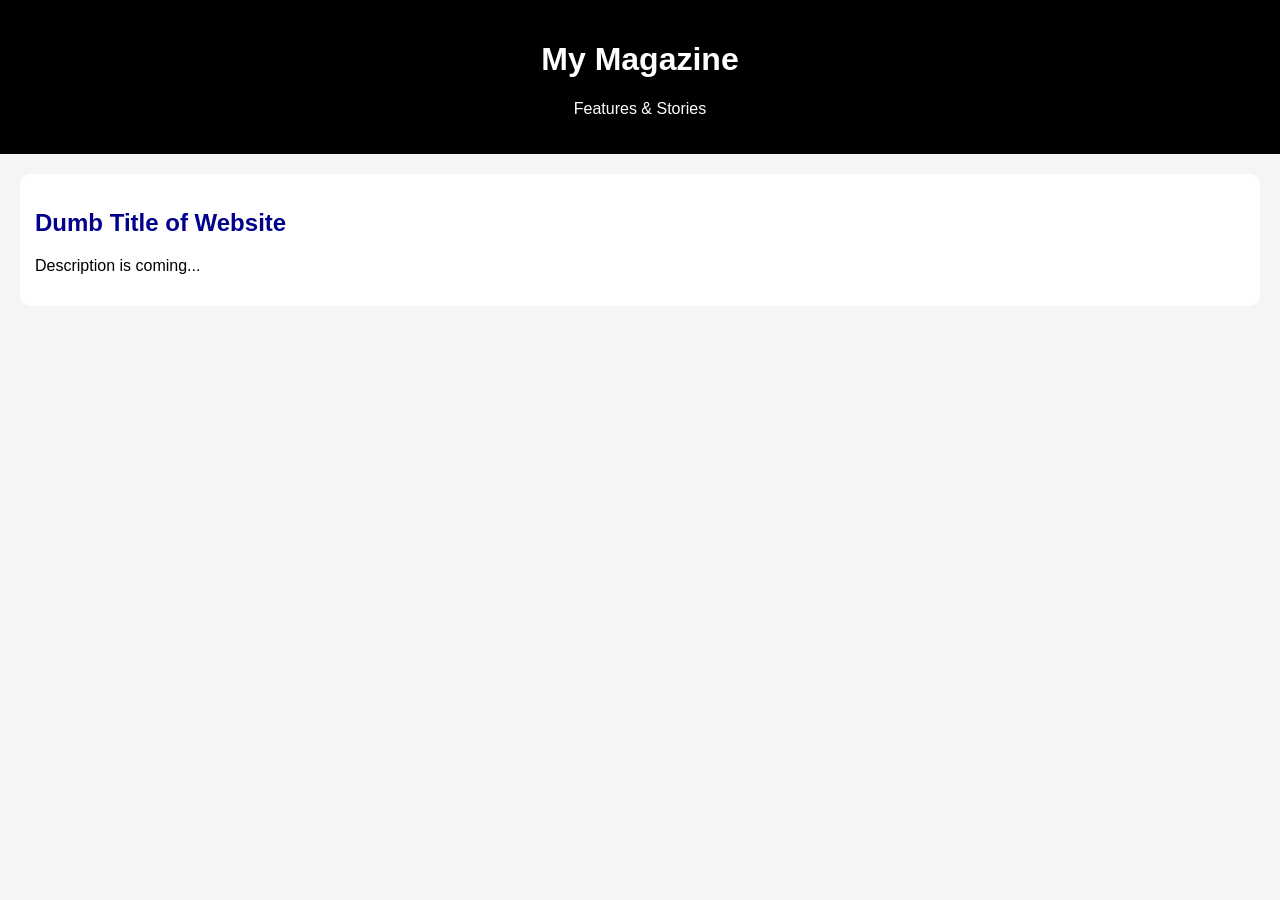
==== index.html @ fda687f0 "Update index.html" ====
<!DOCTYPE html>
<html>
<head>
<title>My Magazine</title>
<link rel="stylesheet" href="style.css">
</head>

<body>

<header>
<h1>My Magazine</h1>
<p>Features & Stories</p>
</header>

<main>

<div class="article">
<h2><a href="article1.html">Dumb Title of Website</a></h2>
<p>Description is coming...</p>
</div>

</main>

</body>
</html>
---- style.css ----
body {
font-family: Arial, sans-serif;
margin: 0;
background: #f5f5f5;
}

header {
background: black;
color: white;
padding: 20px;
text-align: center;
}

main {
padding: 20px;
}

.article {
background: white;
padding: 15px;
margin-bottom: 15px;
border-radius: 10px;
}

a {
text-decoration: none;
color: darkblue;
}
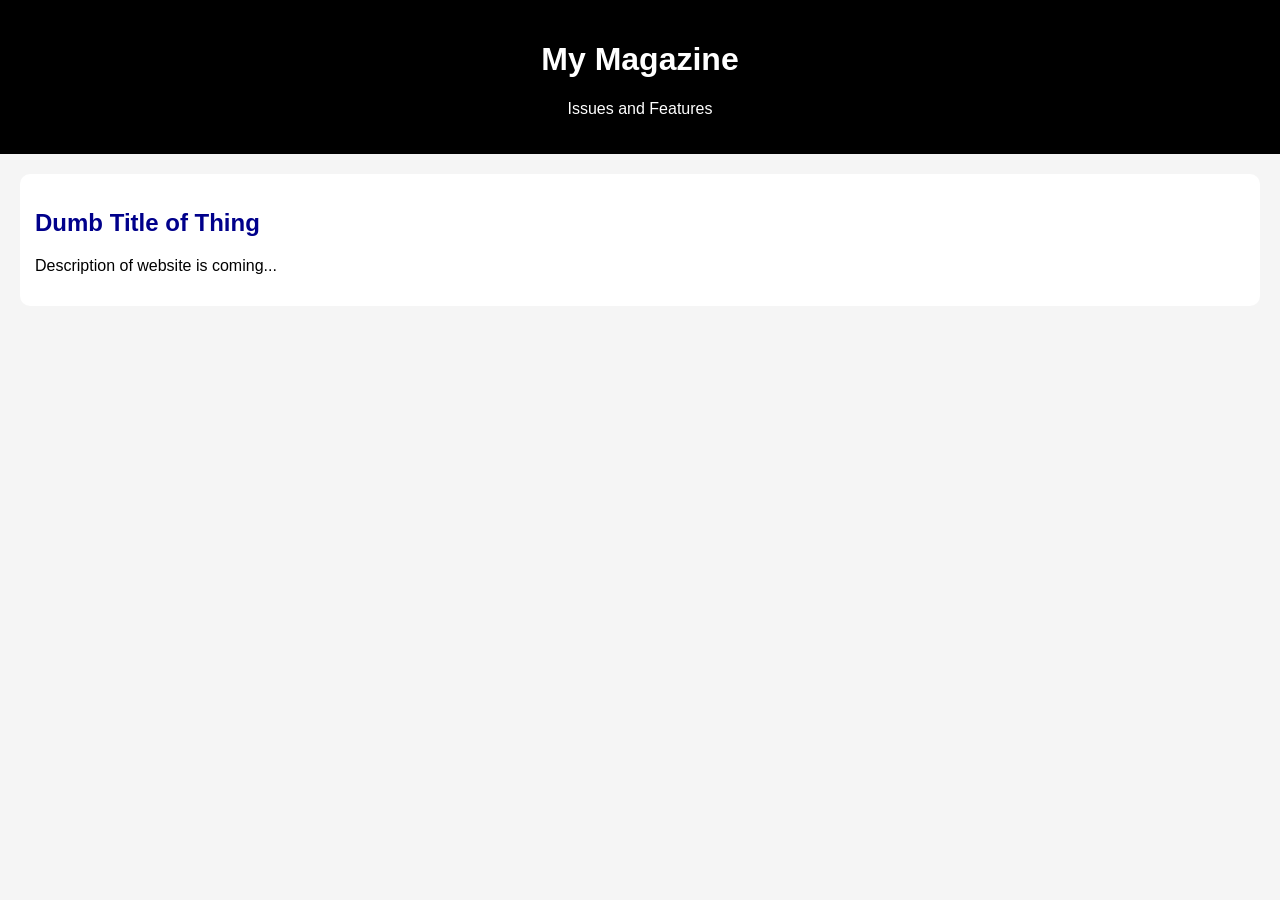
==== commit 0e355f05: "Update index.html" ====
--- a/index.html
+++ b/index.html
@@ -9,14 +9,14 @@
 
 <header>
 <h1>My Magazine</h1>
-<p>Features & Stories</p>
+<p>Issues and Features</p>
 </header>
 
 <main>
 
 <div class="article">
-<h2><a href="article1.html">Dumb Title of Website</a></h2>
-<p>Description is coming...</p>
+<h2><a href="article1.html">Dumb Title of Thing</a></h2>
+<p>Description of website is coming...</p>
 </div>
 
 </main>
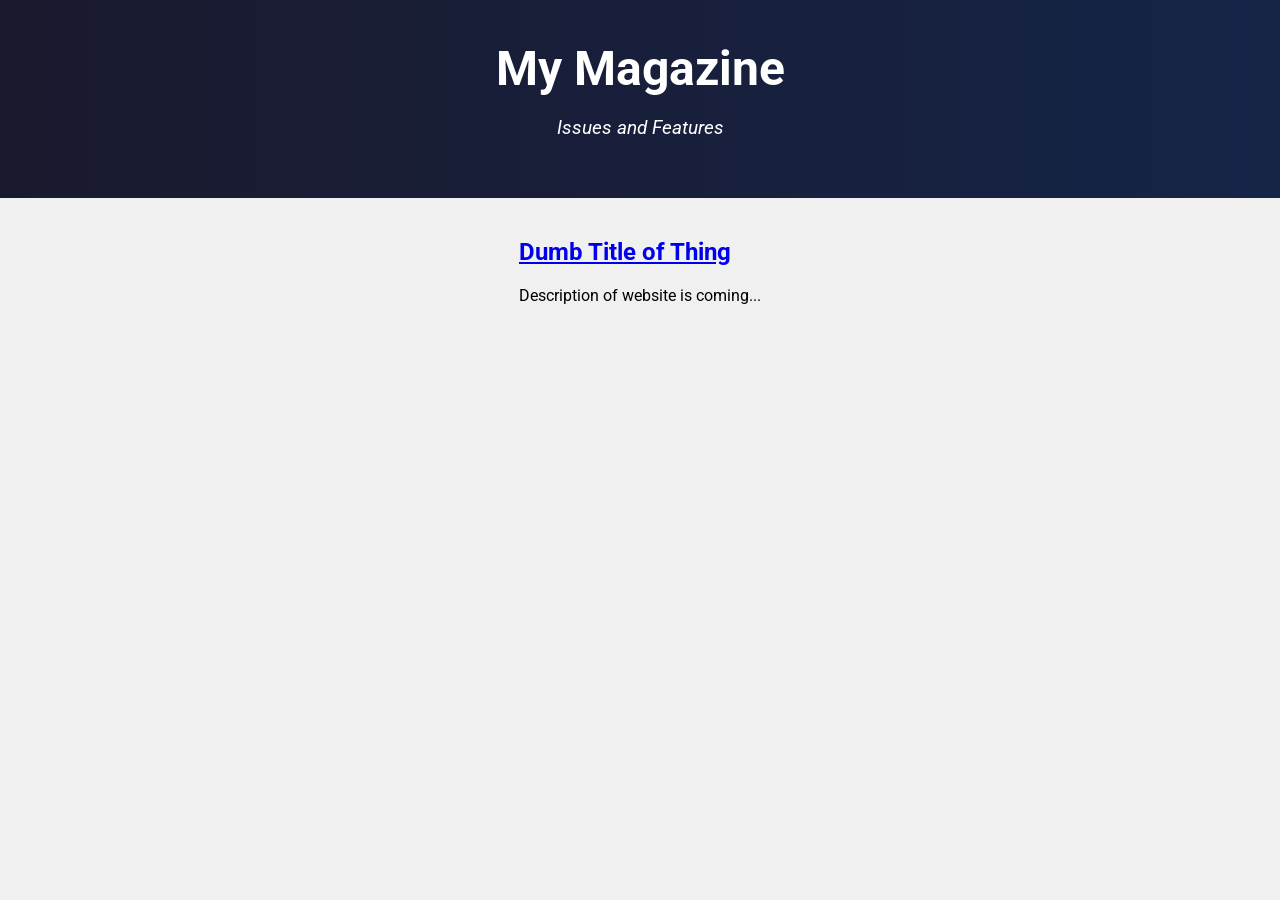
==== commit e9f9e2f8: "Update index.html" ====
--- a/index.html
+++ b/index.html
@@ -15,7 +15,7 @@
 <main>
 
 <div class="article">
-<h2><a href="article1.html">Dumb Title of Thing</a></h2>
+<h2><a href="testarticle.html">Dumb Title of Thing</a></h2>
 <p>Description of website is coming...</p>
 </div>
 
--- a/style.css
+++ b/style.css
@@ -1,28 +1,75 @@
+@import url('https://fonts.googleapis.com/css2?family=Roboto:wght@400;700&display=swap');
+
 body {
-font-family: Arial, sans-serif;
+font-family: 'Roboto', sans-serif;
 margin: 0;
-background: #f5f5f5;
+background: #f0f0f0;
 }
 
 header {
-background: black;
+background: linear-gradient(90deg, #1a1a2e, #162447);
 color: white;
-padding: 20px;
+padding: 40px 20px;
 text-align: center;
 }
 
-main {
-padding: 20px;
+header h1 {
+font-size: 3em;
+margin: 0;
 }
 
-.article {
-background: white;
-padding: 15px;
-margin-bottom: 15px;
-border-radius: 10px;
+header p {
+font-size: 1.2em;
+font-style: italic;
 }
 
-a {
-text-decoration: none;
-color: darkblue;
-}+main {
+display: flex;
+flex-wrap: wrap;
+justify-content: center;
+padding: 20px;
+gap: 20px;
+}
+
+.article-card {
+background: white;
+border-radius: 12px;
+overflow: hidden;
+width: 300px;
+box-shadow: 0 5px 15px rgba(0,0,0,0.1);
+transition: transform 0.2s;
+}
+
+.article-card:hover {
+transform: translateY(-5px);
+}
+
+.article-card img {
+width: 100%;
+height: 180px;
+object-fit: cover;
+}
+
+.article-text {
+padding: 15px;
+}
+
+.article-text h2 {
+margin: 0 0 10px;
+font-size: 1.5em;
+}
+
+.article-text p {
+font-size: 0.95em;
+color: #555;
+}
+
+.category {
+display: inline-block;
+margin-top: 10px;
+padding: 4px 8px;
+background: #162447;
+color: white;
+border-radius: 4px;
+font-size: 0.8em;
+}
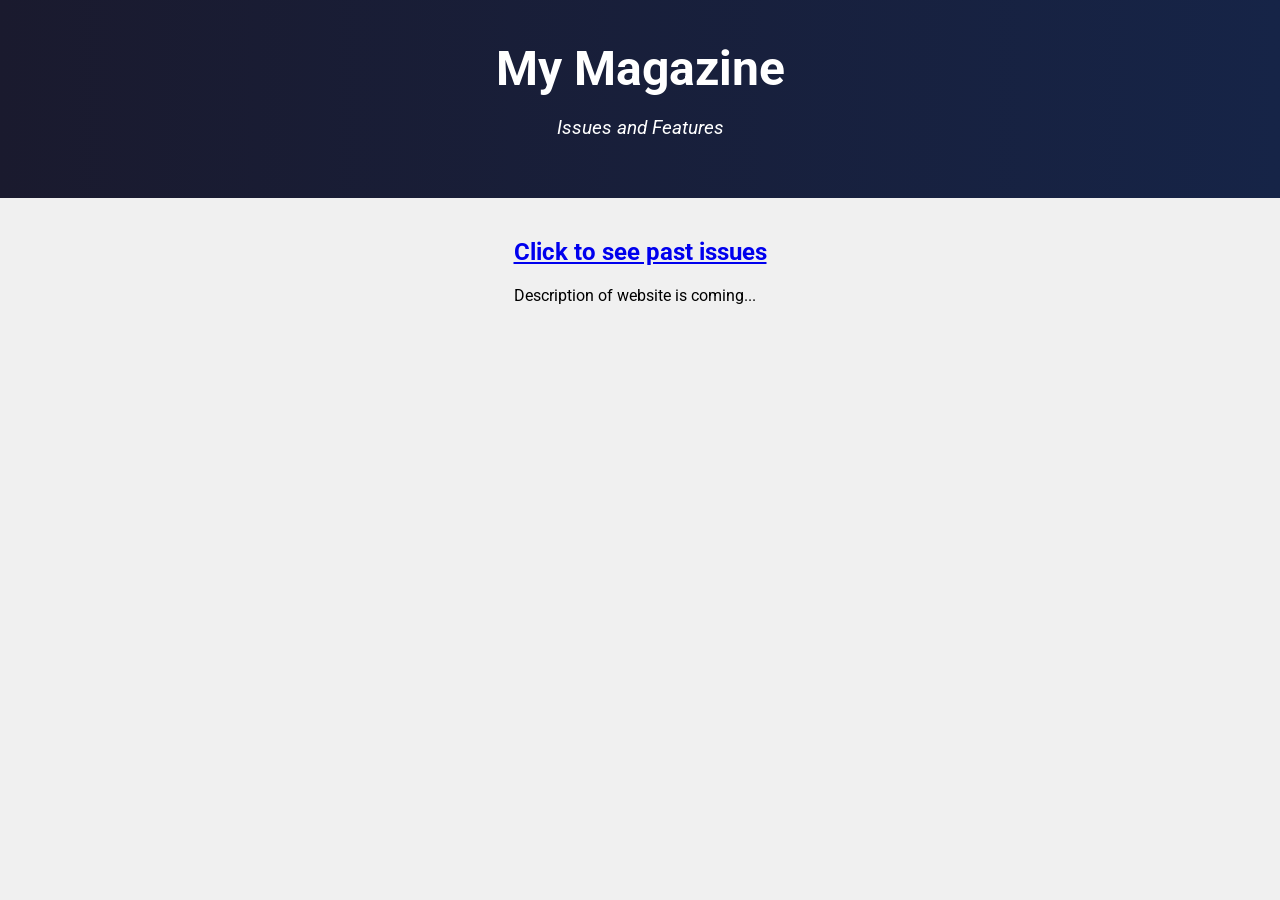
==== commit 9330178e: "Update index.html descroiption" ====
--- a/index.html
+++ b/index.html
@@ -15,7 +15,7 @@
 <main>
 
 <div class="article">
-<h2><a href="testarticle.html">Dumb Title of Thing</a></h2>
+<h2><a href="testarticle.html">Click to see past issues</a></h2>
 <p>Description of website is coming...</p>
 </div>
 
